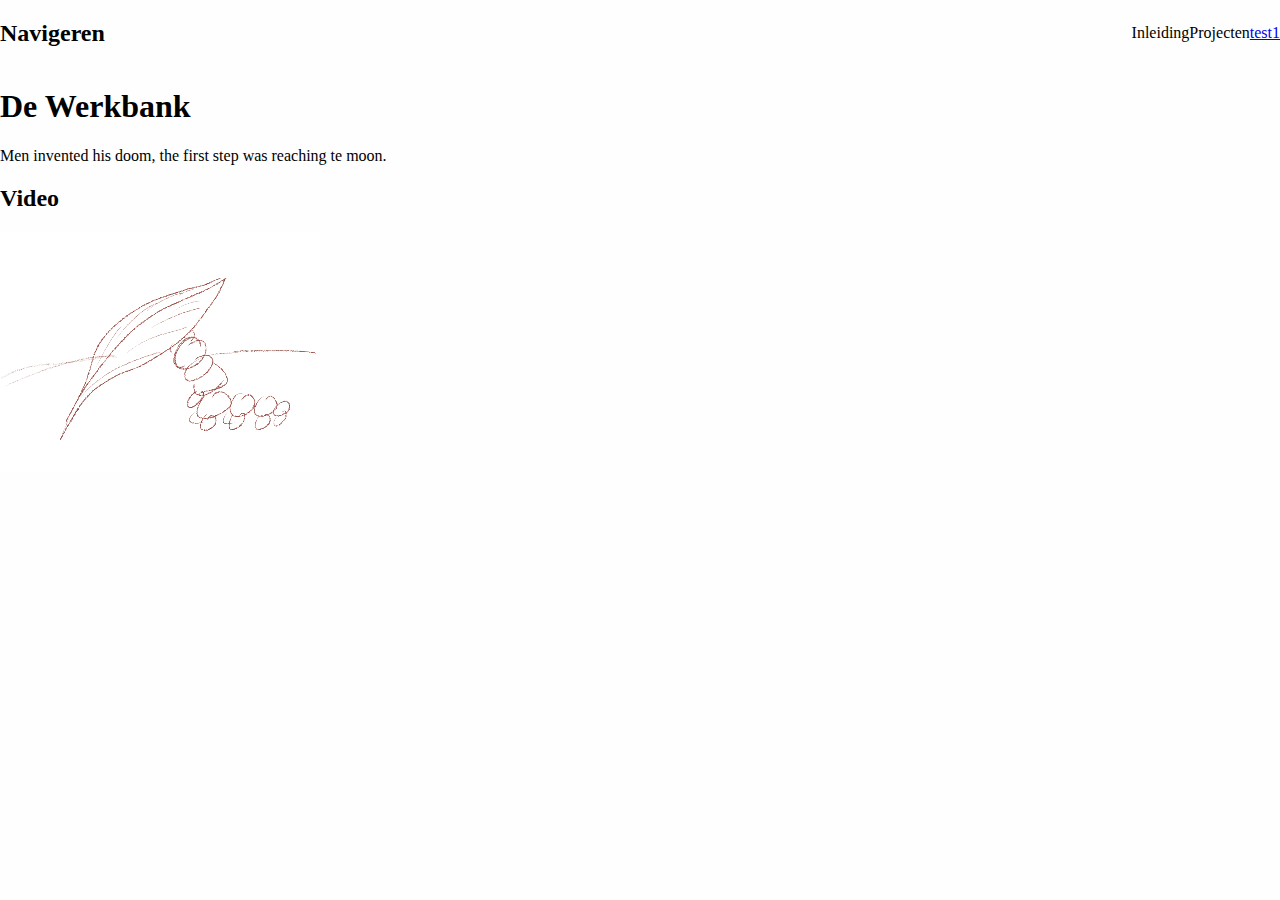
==== index.html @ 0a257ce5 "opzetten pagina's en kaart" ====
<!DOCTYPE html>
<html lang="en">
  <head>
    <title>De werkbank</title>
    <link rel="stylesheet" href="./index.css" />
  </head>
  <body>
    <nav>
      <h2>Navigeren</h2>
      <ul class="navigation-items">
        <li class="navigation-item">Inleiding</li>
        <li class="navigation-item">Projecten</li>
        <li class="navigation-item"><a href=./test1/test1.html>test1</a></li>
      </ul>
    </nav>
    <main>
      <section id="inleiding">
        <h1>De Werkbank</h1>
        <p>Men invented his doom,
          the first step was reaching te moon.
        </p>
      </section>
      <h2>Video</h2>
      <video width="320" height="240" autoplay muted loop>
        <source src="rupsie.mp4" type="video/mp4">
      Your browser does not support the video tag.
      </video>

    </main>
  </body>
</html>
---- index.css ----
body {
  background-color: rgb(254, 254, 254);
  margin: 0 auto;
}

nav {
    display: flex;
    align-items: center;
    padding: var(--spacing-3) 0;
  }
  
  .navigation-items {
    display: flex;
    list-style-type: none;
    padding: 0;
    align-items: center;
    margin: 0;
    margin-left: auto;
  }
  
  .navigation-item {
    margin: var(--spacing-1);
  }
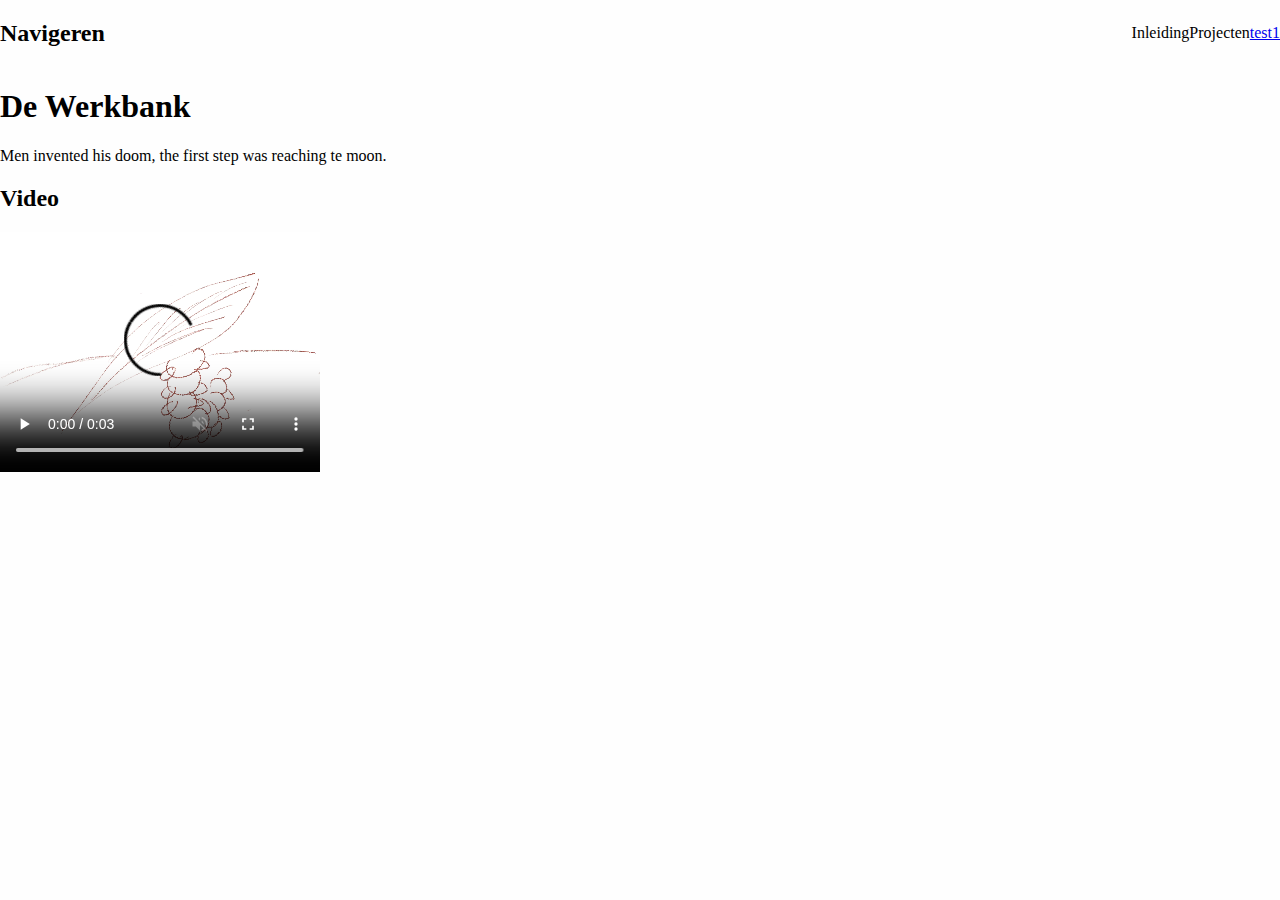
==== commit 4f3b53fe: "controls video" ====
--- a/index.html
+++ b/index.html
@@ -21,7 +21,7 @@
         </p>
       </section>
       <h2>Video</h2>
-      <video width="320" height="240" autoplay muted loop>
+      <video width="320" height="240" controls muted loop>
         <source src="rupsie.mp4" type="video/mp4">
       Your browser does not support the video tag.
       </video>
